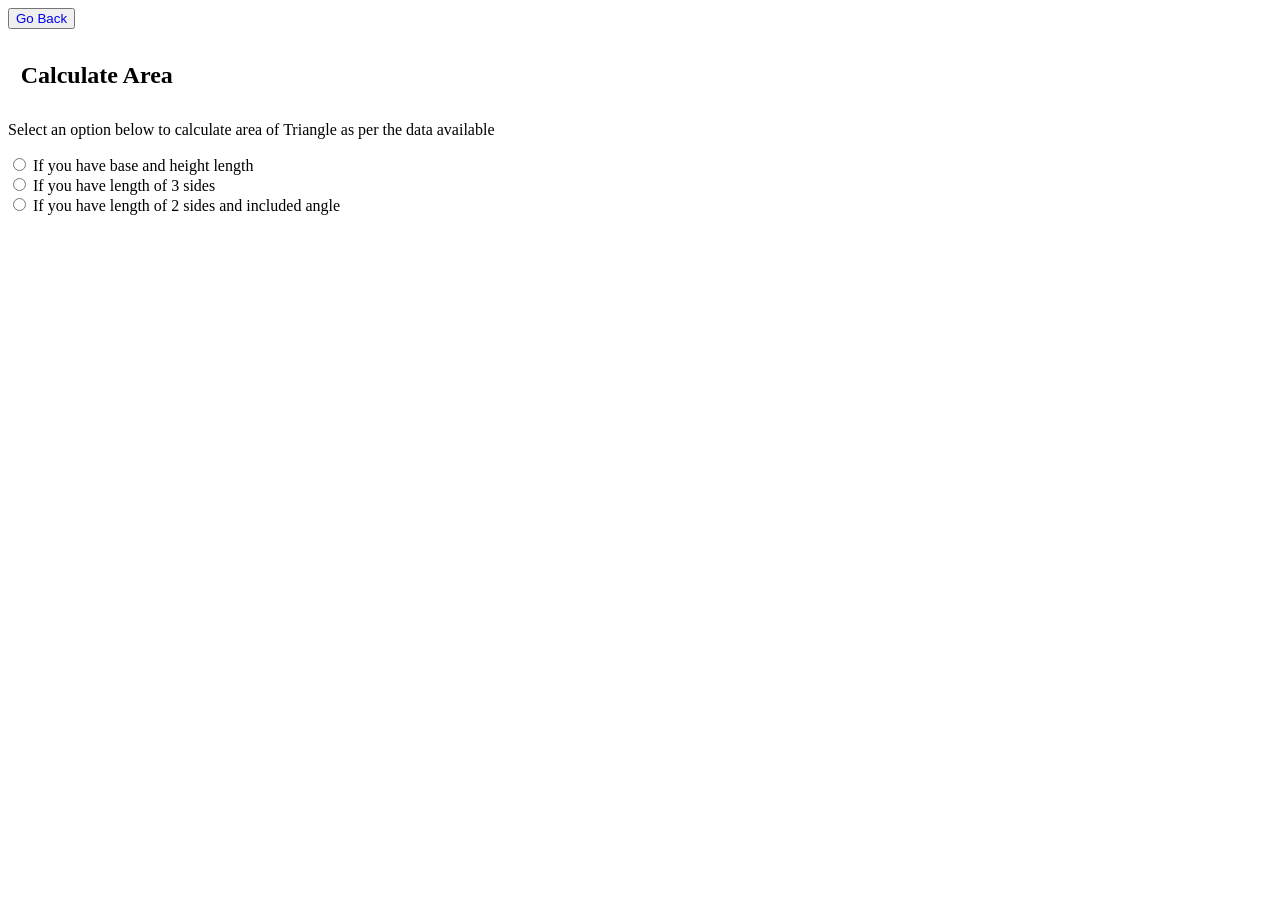
==== area.html @ ca7a91d1 "created initial layout" ====
<!DOCTYPE html>
<html lang="en">

<head>
    <meta charset="UTF-8">
    <meta http-equiv="X-UA-Compatible" content="IE=edge">
    <meta name="viewport" content="width=device-width, initial-scale=1.0">
    <title>Calculate Area</title>
    <link rel="stylesheet" href="style.css">
</head>

<body>
    <section class="main3">
        <button class="backBtn"><a href="index.html">Go Back</a></button>
        <h1>Calculate Area</h1>
        <p>Select an option below to calculate area of Triangle as per the data available</p>
        <form class="radioClass">
            <input type="radio" id="one">
            <label for="one">If you have base and height length</label><br>
            <input type="radio" id="two">
            <label for="two"> If you have length of 3 sides</label><br>
            <input type="radio" id="three">
            <label for="three"> If you have length of 2 sides and included angle</label><br>
        </form>
        <section class="frst hideclass">
            <form>
                <label for="base">base=</label>
                <input type="number" id="base" required />
                <label for="height">height=</label>
                <input type="number" id="height" required /><br>
                <button class="submitBtn">Calculate</button>
            </form>
            <div class="output">Area= 1/2*base*height</div>
        </section>

        <section class="second hideclass">
            <form>
                <label for="side1">a=</label>
                <input type="number" id="side1" required />
                <label for="side2">b=</label>
                <input type="number" id="side2" required />
                <label for="side3">c=</label>
                <input type="number" id="side3" required /><br>
                <button class="submitBtn">Calculate</button>
            </form>
            <div class="output">Area= √s(s-a)(s-b)(s-c)</div>
        </section>

        <section class="third hideclass">
            <form>
                <label for="s1">b=</label>
                <input type="number" id="s1" required />
                <label for="s2">c=</label>
                <input type="number" id="s2" required />
                <label for="angle">∠A(degree)=</label>
                <input type="number" id="angle" required /><br>
                <button class="submitBtn">Calculate</button>
            </form>
            <div class="output">Area= 1/2*b*c*sin(A)</div>
        </section>

    </section>
    <script src="area.js"></script>
</body>

</html>
---- style.css ----
.container {
    margin: auto;
    text-align: center;
    display: flex;
    justify-content: center;
    flex-direction: column;
    align-items: center;
}

.centreContainer {
    height: 300px;
    width: 300px;
    display: flex;
    justify-content: center;
    align-items: center;
    flex-wrap: wrap;
    padding: 2%;
}

h1 {
    padding: 1%;
}

a {
    text-decoration: none;
}

.box {
    border: 1px solid black;
    text-align: center;
    padding: 70px 0;
    width: 100px;
    height: 30px;
}

.output {
    height: 20px;
    width: 300px;
    border: 1px solid black;
}

.message {
    margin: 2%;
}

.hideclass {
    display: none;
}
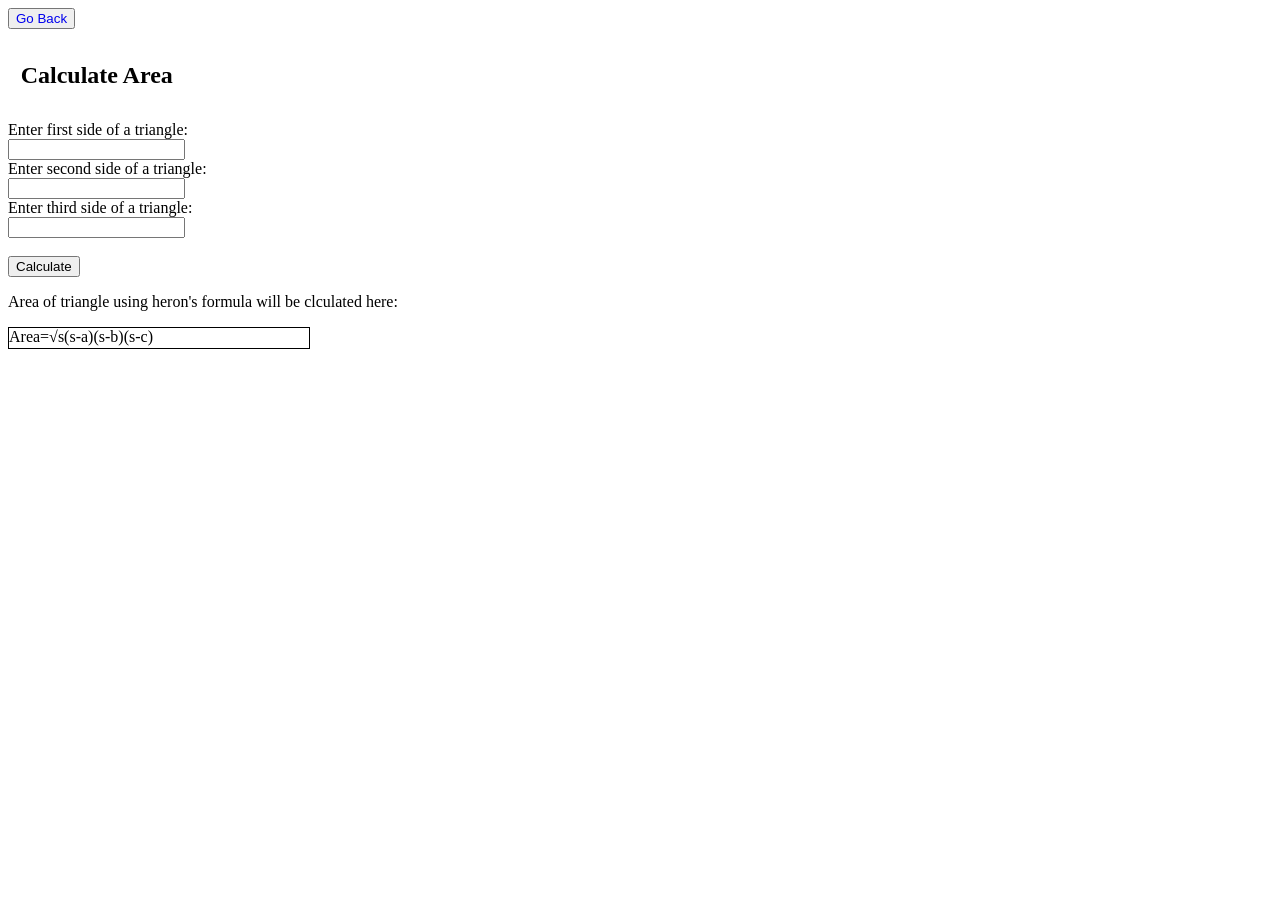
==== commit 6714cfd2: "finished the logic part" ====
--- a/area.html
+++ b/area.html
@@ -13,52 +13,16 @@
     <section class="main3">
         <button class="backBtn"><a href="index.html">Go Back</a></button>
         <h1>Calculate Area</h1>
-        <p>Select an option below to calculate area of Triangle as per the data available</p>
-        <form class="radioClass">
-            <input type="radio" id="one">
-            <label for="one">If you have base and height length</label><br>
-            <input type="radio" id="two">
-            <label for="two"> If you have length of 3 sides</label><br>
-            <input type="radio" id="three">
-            <label for="three"> If you have length of 2 sides and included angle</label><br>
-        </form>
-        <section class="frst hideclass">
-            <form>
-                <label for="base">base=</label>
-                <input type="number" id="base" required />
-                <label for="height">height=</label>
-                <input type="number" id="height" required /><br>
-                <button class="submitBtn">Calculate</button>
-            </form>
-            <div class="output">Area= 1/2*base*height</div>
-        </section>
-
-        <section class="second hideclass">
-            <form>
-                <label for="side1">a=</label>
-                <input type="number" id="side1" required />
-                <label for="side2">b=</label>
-                <input type="number" id="side2" required />
-                <label for="side3">c=</label>
-                <input type="number" id="side3" required /><br>
-                <button class="submitBtn">Calculate</button>
-            </form>
-            <div class="output">Area= √s(s-a)(s-b)(s-c)</div>
-        </section>
-
-        <section class="third hideclass">
-            <form>
-                <label for="s1">b=</label>
-                <input type="number" id="s1" required />
-                <label for="s2">c=</label>
-                <input type="number" id="s2" required />
-                <label for="angle">∠A(degree)=</label>
-                <input type="number" id="angle" required /><br>
-                <button class="submitBtn">Calculate</button>
-            </form>
-            <div class="output">Area= 1/2*b*c*sin(A)</div>
-        </section>
-
+        <label for="side1">Enter first side of a triangle:</label><br>
+        <input type="number" id="side1" /><br>
+        <label for="side2">Enter second side of a triangle:</label><br>
+        <input type="number" id="side2" /><br>
+        <label for="side3">Enter third side of a triangle:</label><br>
+        <input type="number" id="side3" /><br><br>
+        <button class="calcBtn">Calculate</button>
+        <p>Area of triangle using heron's formula will be clculated here:</p>
+        <div class="output">Area=√s(s-a)(s-b)(s-c)</div><br>
+        <div class="msg"></div>
     </section>
     <script src="area.js"></script>
 </body>
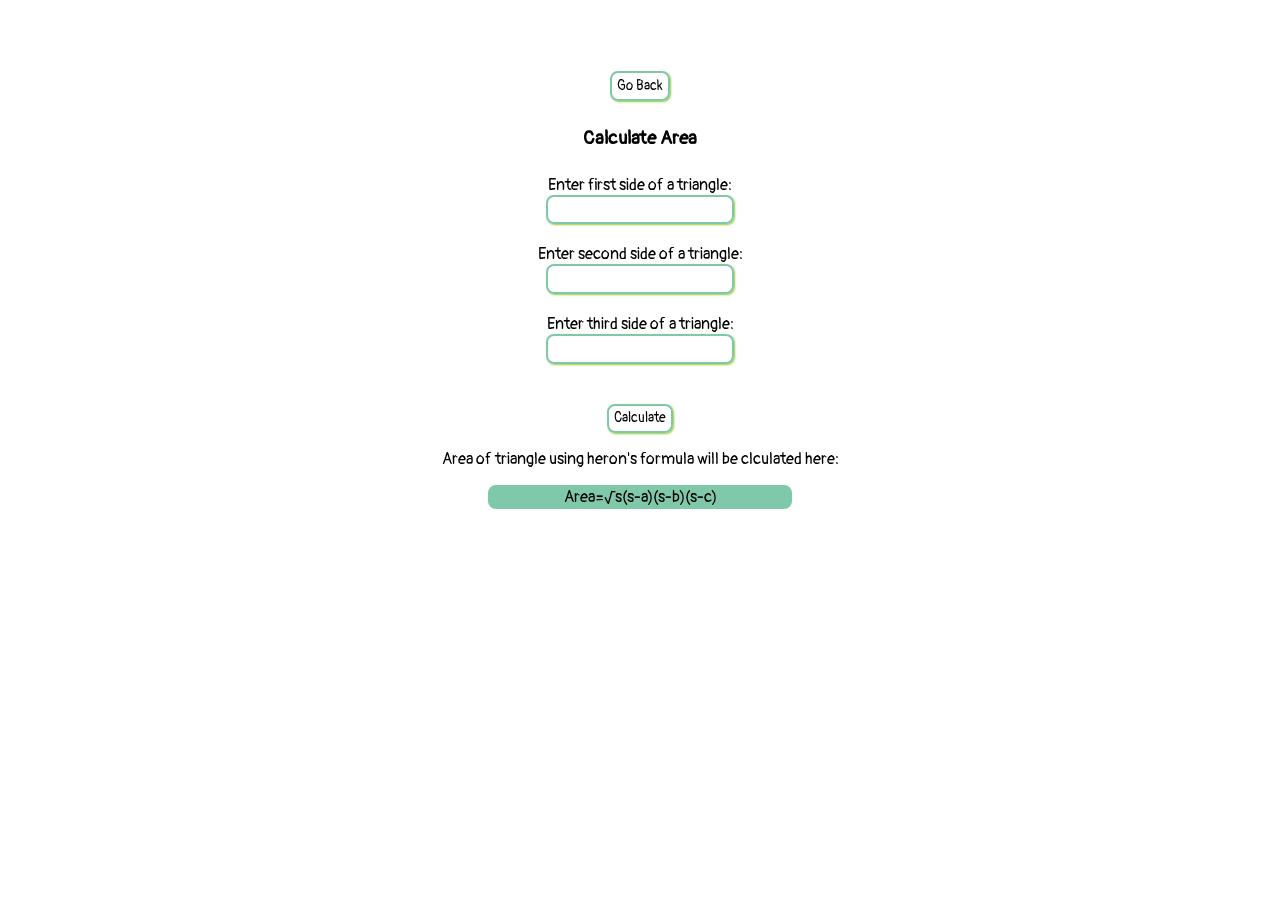
==== commit f9d425cf: "did primary styling" ====
--- a/area.html
+++ b/area.html
@@ -7,22 +7,25 @@
     <meta name="viewport" content="width=device-width, initial-scale=1.0">
     <title>Calculate Area</title>
     <link rel="stylesheet" href="style.css">
+    <link rel="stylesheet" href="area.css">
 </head>
 
 <body>
-    <section class="main3">
-        <button class="backBtn"><a href="index.html">Go Back</a></button>
-        <h1>Calculate Area</h1>
-        <label for="side1">Enter first side of a triangle:</label><br>
-        <input type="number" id="side1" /><br>
-        <label for="side2">Enter second side of a triangle:</label><br>
-        <input type="number" id="side2" /><br>
-        <label for="side3">Enter third side of a triangle:</label><br>
-        <input type="number" id="side3" /><br><br>
-        <button class="calcBtn">Calculate</button>
-        <p>Area of triangle using heron's formula will be clculated here:</p>
-        <div class="output">Area=√s(s-a)(s-b)(s-c)</div><br>
-        <div class="msg"></div>
+    <section class="flexcontainer">
+        <section class="main3">
+            <button class="backBtn btn"><a href="index.html">Go Back</a></button>
+            <h1>Calculate Area</h1>
+            <label for="side1">Enter first side of a triangle:</label>
+            <input type="number" id="side1" /><br>
+            <label for="side2">Enter second side of a triangle:</label>
+            <input type="number" id="side2" /><br>
+            <label for="side3">Enter third side of a triangle:</label>
+            <input type="number" id="side3" /><br><br>
+            <button class="calcBtn btn">Calculate</button>
+            <p>Area of triangle using heron's formula will be clculated here:</p>
+            <div class="output">Area=√s(s-a)(s-b)(s-c)</div><br>
+            <div class="msg"></div>
+        </section>
     </section>
     <script src="area.js"></script>
 </body>
--- a/style.css
+++ b/style.css
@@ -1,3 +1,16 @@
+@import url('https://fonts.googleapis.com/css2?family=Lobster&display=swap');@import url('https://fonts.googleapis.com/css2?family=Lobster&family=Teko:wght@300&display=swap');
+@import url('https://fonts.googleapis.com/css2?family=Pangolin&display=swap');
+* {
+    //font-family: 'Lobster', cursive;
+    font-family: 'Pangolin', cursive;
+}
+
+:root{
+    --primary-color: #7FC8A9;
+    --secondary-color: #3B82F6;
+    --focus-color: yellowgreen;
+}
+
 .container {
     margin: auto;
     text-align: center;
@@ -23,6 +36,7 @@
 
 a {
     text-decoration: none;
+    color: black;
 }
 
 .box {
@@ -31,12 +45,28 @@
     padding: 70px 0;
     width: 100px;
     height: 30px;
+    background-color: var(--primary-color);
+    box-shadow: 2px 2px 4px black;
+    margin: 4px;
+}
+
+.box:hover{
+    border: 1px solid var(--focus-color);
+    box-shadow: 2px 2px 4px var(--focus-color);
+}
+
+.main1 {
+    margin: auto;
+    text-align: center;
 }
 
 .output {
     height: 20px;
     width: 300px;
-    border: 1px solid black;
+    border: 2px solid var(--primary-color);
+    border-radius: 0.5rem;
+    background-color: var(--primary-color);
+    color:  balck;
 }
 
 .message {
@@ -45,4 +75,21 @@
 
 .hideclass {
     display: none;
-}+}
+
+.btn {
+    border: 2px solid var(--primary-color);
+    border-radius: 0.5rem;
+    background-color: transparent;
+    box-shadow: 1px 1px 2px var(--focus-color);
+    padding: 0.3rem;
+}
+
+input {
+    border: 2px solid var(--primary-color);
+    border-radius: 0.5rem;
+    background-color: transparent;
+    box-shadow: 1px 1px 2px var(--focus-color);
+    padding: 0.3rem;   
+}
+
--- a/area.css
+++ b/area.css
@@ -0,0 +1,20 @@
+body{
+    display: flex;
+    justify-content: center;
+    align-items: center;    
+}
+
+
+.flexcontainer{
+    height: 50%;
+    width: 50%;
+    margin-top: 5%;
+}
+
+.main3 {
+    display: flex;
+    justify-content: center;
+    align-items: center; 
+    flex-direction: column;
+    text-align: center;
+}
